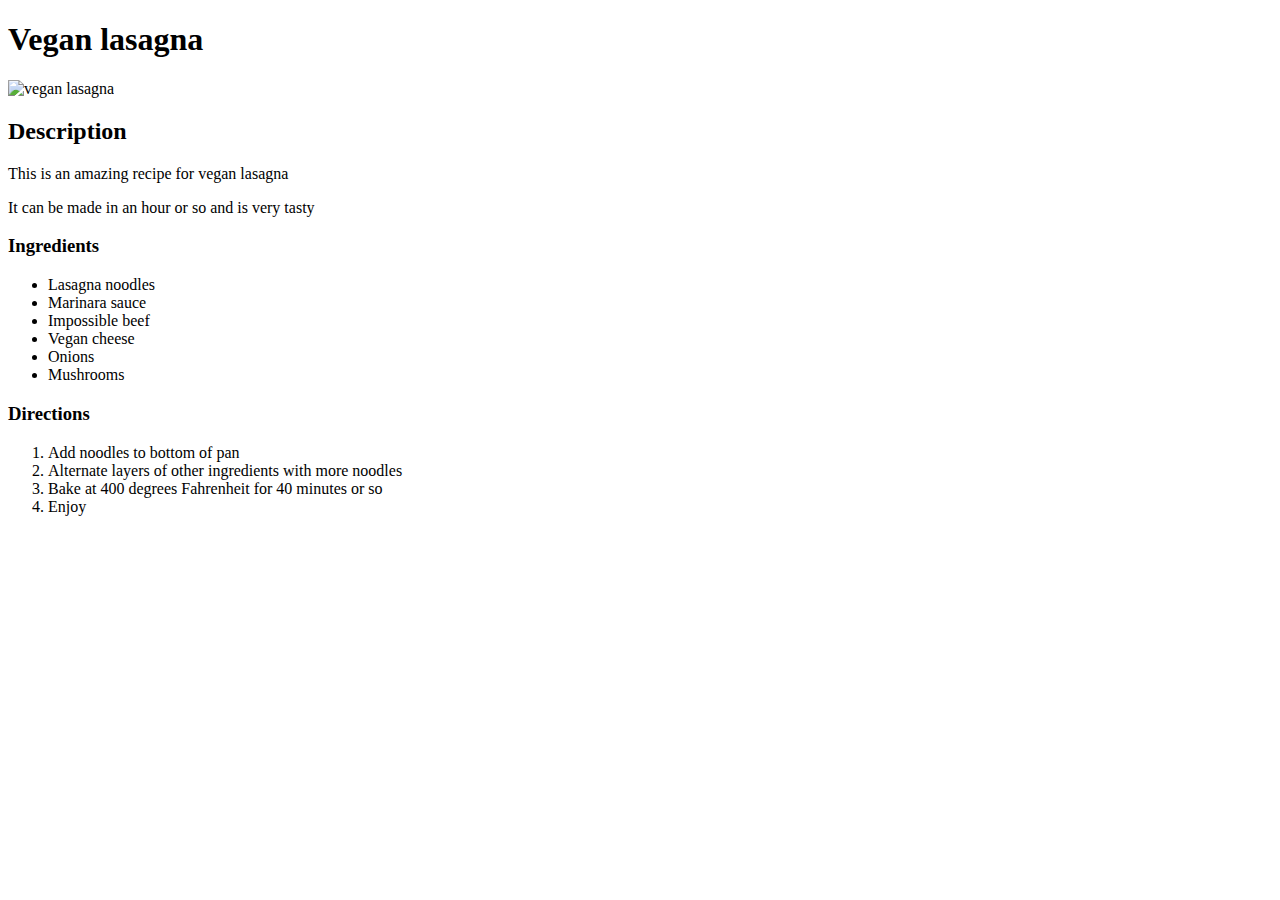
==== recipes/vegan_lasagna.html @ 8242af51 "Add vegan lasagna recipe page and link on home page" ====
<!DOCTYPE html>
<html lang="en">

<head>
    <meta charset="UTF-8">
    <meta http-equiv="X-UA-Compatible" content="IE=edge">
    <meta name="viewport" content="width=device-width, initial-scale=1.0">
    <title>Vegan Lasagna</title>
</head>

<body>
    <h1>Vegan lasagna</h1>
    <img src="https://www.google.com/url?sa=i&url=https%3A%2F%2Fwww.noracooks.com%2Fbest-vegan-lasagna%2F&psig=AOvVaw1uggGhxtmAjVGEZLeKrlAG&ust=1653851802955000&source=images&cd=vfe&ved=0CAwQjRxqFwoTCKD0p530gvgCFQAAAAAdAAAAABAD"
        alt="vegan lasagna">
    <h2>Description</h2>
    <p>This is an amazing recipe for vegan lasagna</p>
    <p>It can be made in an hour or so and is very tasty</p>
    <h3>Ingredients</h3>
    <ul>
        <li>Lasagna noodles</li>
        <li>Marinara sauce</li>
        <li>Impossible beef</li>
        <li>Vegan cheese</li>
        <li>Onions</li>
        <li>Mushrooms</li>

    </ul>
    <h3>Directions</h3>
    <ol>
        <li>Add noodles to bottom of pan</li>
        <li>Alternate layers of other ingredients with more noodles</li>
        <li>Bake at 400 degrees Fahrenheit for 40 minutes or so</li>
        <li>Enjoy</li>
    </ol>
</body>

</html>
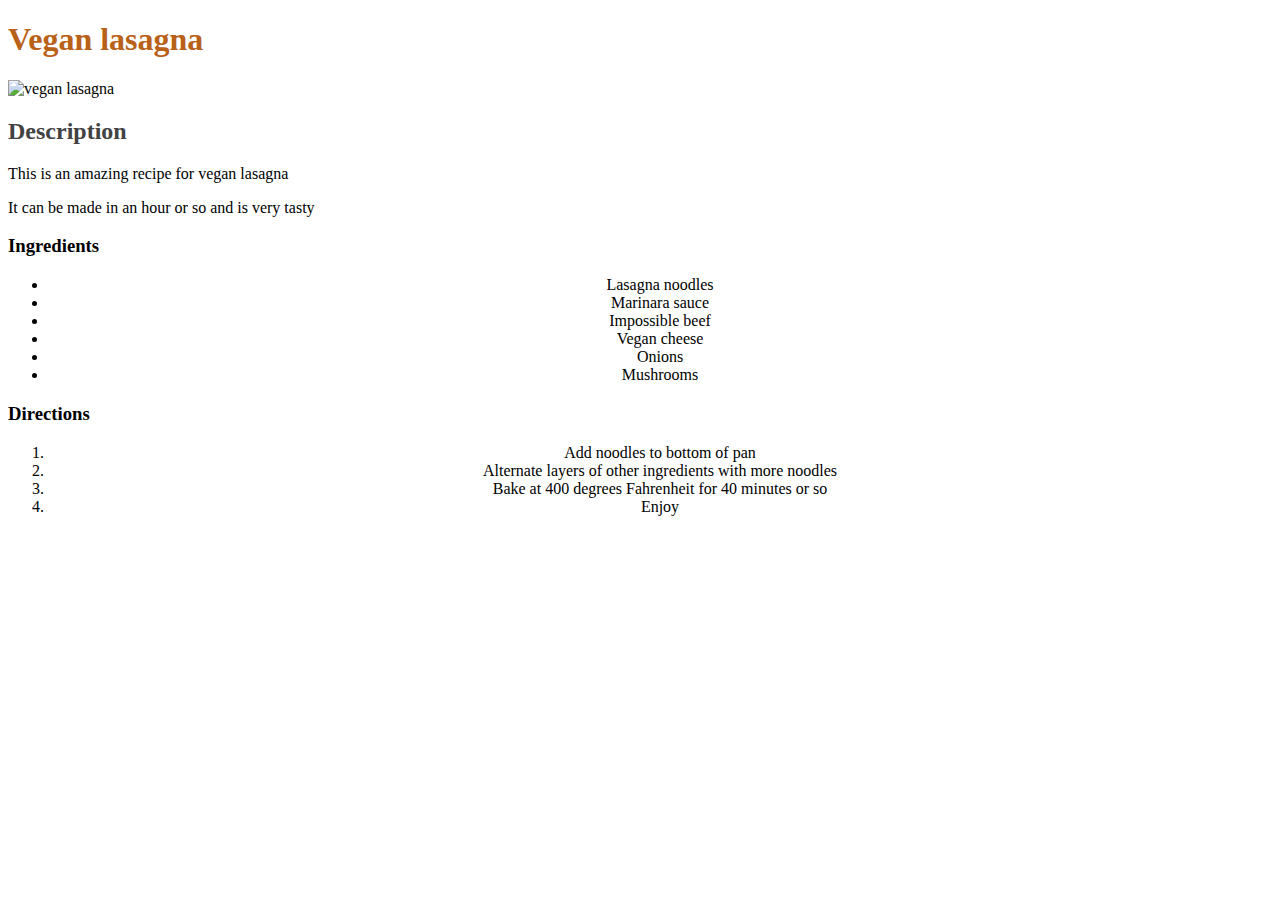
==== commit 3bec39b8: "Fix vegan_lasagna link to stylesheet" ====
--- a/recipes/vegan_lasagna.html
+++ b/recipes/vegan_lasagna.html
@@ -6,12 +6,13 @@
     <meta http-equiv="X-UA-Compatible" content="IE=edge">
     <meta name="viewport" content="width=device-width, initial-scale=1.0">
     <title>Vegan Lasagna</title>
+    <link rel="stylesheet" href="../style.css">
+</head>
 </head>
 
 <body>
     <h1>Vegan lasagna</h1>
-    <img src="https://www.google.com/url?sa=i&url=https%3A%2F%2Fwww.noracooks.com%2Fbest-vegan-lasagna%2F&psig=AOvVaw1uggGhxtmAjVGEZLeKrlAG&ust=1653851802955000&source=images&cd=vfe&ved=0CAwQjRxqFwoTCKD0p530gvgCFQAAAAAdAAAAABAD"
-        alt="vegan lasagna">
+    <img src="https://www.noracooks.com/wp-content/uploads/2018/04/IMG_8632.jpg" alt="vegan lasagna">
     <h2>Description</h2>
     <p>This is an amazing recipe for vegan lasagna</p>
     <p>It can be made in an hour or so and is very tasty</p>
--- a/style.css
+++ b/style.css
@@ -0,0 +1,12 @@
+h1 {
+    color: rgb(185, 97, 25)
+}
+
+h2 {
+    color: rgb(66, 66, 66)
+}
+
+ul,
+ol {
+    text-align: center;
+}